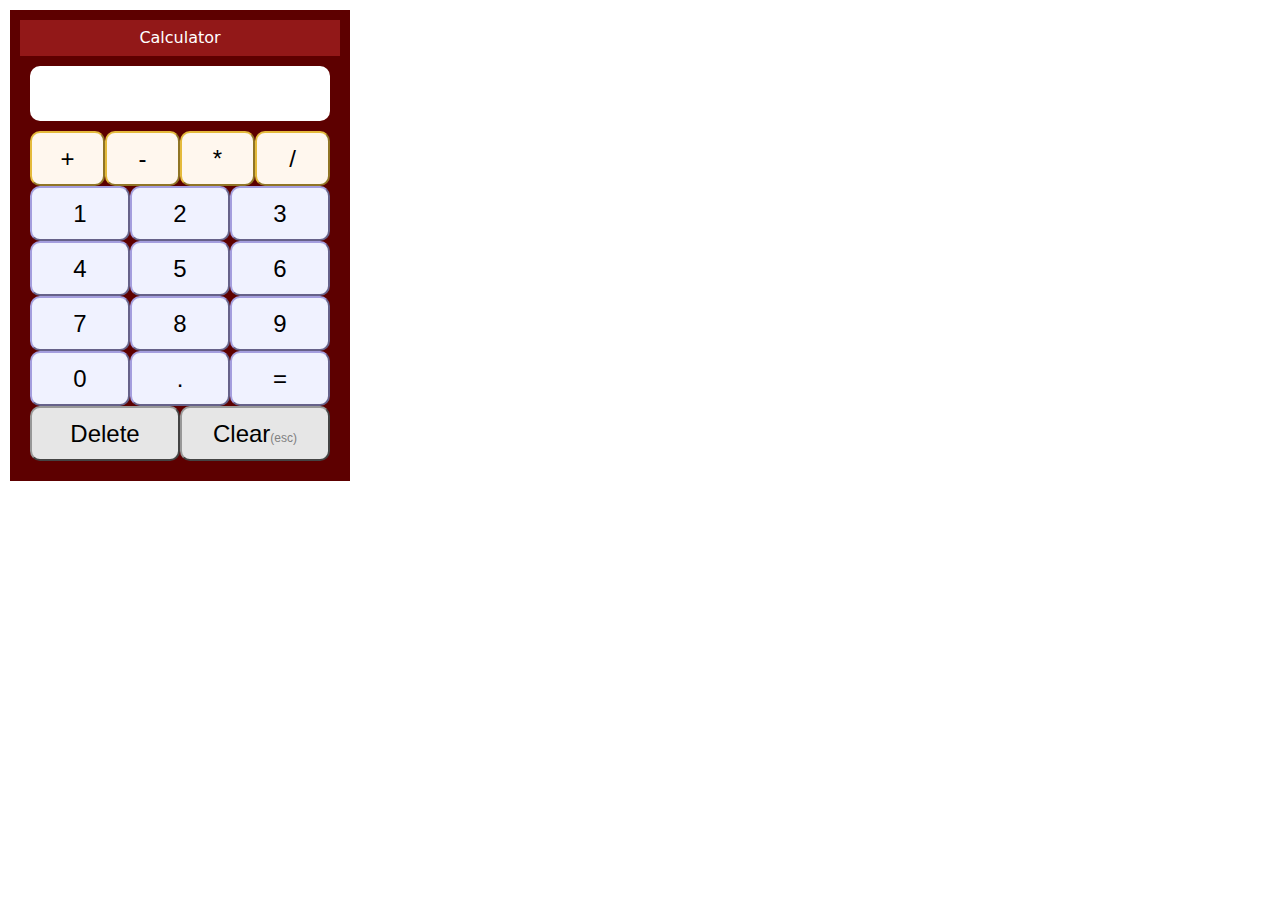
==== index.html @ 32776091 "changed html file to index.html" ====
<!doctype HTML>
<html>
<head>
	<title>Calculator</title>
	<link href="./reset.css" type="text/css" rel="stylesheet" media="all">
	<link href="./calculator_style.css" type="text/css" rel="stylesheet" media="all">
</head>
<body>
	<div class="calculator">
		<div class="h1"><h1>Calculator</h1></div>
		<div class="display"><span class="leftSide"></span><span class="rightSide"></span></div>
		<div class="buttons"><!--
			--><button class="operator">+</button><button class="operator">-</button><!--
			--><button class="operator">*</button><button class="operator">/</button><!--
			--><button class="number">1</button><button class="number">2</button><button class="number">3</button><!--
			--><button class="number">4</button><button class="number">5</button><button class="number">6</button><!--
			--><button class="number">7</button><button class="number">8</button><button class="number">9</button><!--
			--><button class="number">0</button><button class="decimal">.</button><button class="equals">=</button><!--
			--><button class="delete">Delete</button><button class="clear">Clear<span>(esc)</span></button><!--
		--></div>
	</div>

	<script src="./calculator_script.js"></script>
</body>
</html>
---- calculator_style.css ----
div.calculator {
	width: 320px;
	padding: 10px;
	margin: 10px;
	background-color: #5d0000;
}

div.h1 {
	background-color: #921818;
	padding: 10px 0;
	margin: 0;
	text-align: center;
}

h1 {
	color: white;
	font-family: system-ui;
	font-size: 1em;
}

div.display, div.buttons {
	width: 300px;
	margin: 10px;
}

div.display {
	box-sizing: border-box;
	position: relative;
	width: 300px;
	height: 55px;
	border-radius: 10px;
	outline: none;
	font-family: "Courier New";
	background-color: white;
	white-space: nowrap;
	padding: 0 10px;
	text-align: right;
}

div .rightSide {
	line-height: 55px;
	font-size: 1.5em;
}

div .leftSide {
	position: absolute;
	top: 5px;
	left: 5px;
	font-size: .8em;
	color: gray;
}

button {
	-webkit-appearance: none;
	outline: none;
	box-sizing: border-box;
	width: 100px;
	height: 55px;
	border-radius: 10px;
	font-size: 1.5em;
	background-color: #f0f2ff;
	border-color: #a49ede;
}

button span {
	font-size: .5em;
	color: gray;
}

.operator {
	width: 75px;
	background-color: #fff7ee;
	border-color: #e4ba3c;
}

.clear, .delete {
	width: 150px;
	background-color: #e6e6e6;
	border-color: #989898;
}
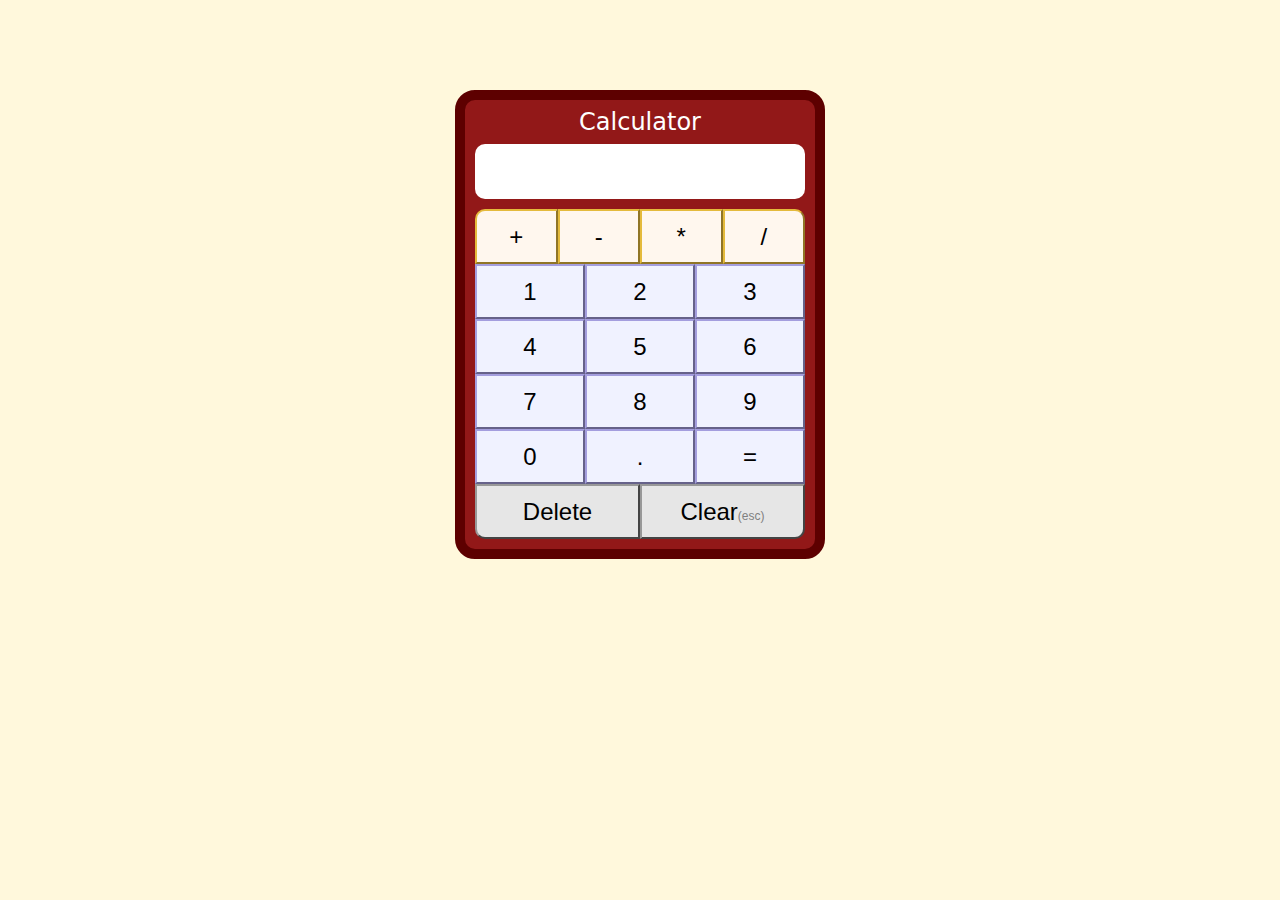
==== commit 73b6a5c6: "Design changes" ====
--- a/index.html
+++ b/index.html
@@ -7,16 +7,16 @@
 </head>
 <body>
 	<div class="calculator">
-		<div class="h1"><h1>Calculator</h1></div>
+		<h1>Calculator</h1>
 		<div class="display"><span class="leftSide"></span><span class="rightSide"></span></div>
 		<div class="buttons"><!--
-			--><button class="operator">+</button><button class="operator">-</button><!--
-			--><button class="operator">*</button><button class="operator">/</button><!--
+			--><button class="operator top-left">+</button><button class="operator">-</button><!--
+			--><button class="operator">*</button><button class="operator top-right">/</button><!--
 			--><button class="number">1</button><button class="number">2</button><button class="number">3</button><!--
 			--><button class="number">4</button><button class="number">5</button><button class="number">6</button><!--
 			--><button class="number">7</button><button class="number">8</button><button class="number">9</button><!--
 			--><button class="number">0</button><button class="decimal">.</button><button class="equals">=</button><!--
-			--><button class="delete">Delete</button><button class="clear">Clear<span>(esc)</span></button><!--
+			--><button class="delete bottom-left">Delete</button><button class="clear bottom-right">Clear<span>(esc)</span></button><!--
 		--></div>
 	</div>
 
--- a/calculator_style.css
+++ b/calculator_style.css
@@ -1,36 +1,35 @@
-div.calculator {
-	width: 320px;
-	padding: 10px;
-	margin: 10px;
-	background-color: #5d0000;
+body {
+	background-color: cornsilk;
 }
 
-div.h1 {
+div.calculator {
+	width: 350px;
+	padding: 10px 0 0 0;
+	margin: 10vh auto;
 	background-color: #921818;
-	padding: 10px 0;
-	margin: 0;
-	text-align: center;
+	border: 10px solid #5d0000;
+	border-radius: 20px;
 }
 
 h1 {
+	text-align: center;
 	color: white;
 	font-family: system-ui;
-	font-size: 1em;
+	font-size: 1.5em;
 }
 
 div.display, div.buttons {
-	width: 300px;
+	width: 330px;
 	margin: 10px;
 }
 
 div.display {
 	box-sizing: border-box;
 	position: relative;
-	width: 300px;
 	height: 55px;
 	border-radius: 10px;
 	outline: none;
-	font-family: "Courier New";
+	font-family: system-ui;
 	background-color: white;
 	white-space: nowrap;
 	padding: 0 10px;
@@ -54,9 +53,8 @@
 	-webkit-appearance: none;
 	outline: none;
 	box-sizing: border-box;
-	width: 100px;
+	width: 110px;
 	height: 55px;
-	border-radius: 10px;
 	font-size: 1.5em;
 	background-color: #f0f2ff;
 	border-color: #a49ede;
@@ -68,13 +66,29 @@
 }
 
 .operator {
-	width: 75px;
+	width: 82.5px;
 	background-color: #fff7ee;
 	border-color: #e4ba3c;
 }
 
 .clear, .delete {
-	width: 150px;
+	width: 165px;
 	background-color: #e6e6e6;
 	border-color: #989898;
+}
+
+.top-left {
+	border-radius: 10px 0 0 0;
+}
+
+.top-right {
+	border-radius: 0 10px 0 0;
+}
+
+.bottom-left {
+	border-radius: 0 0 0 10px;
+}
+
+.bottom-right {
+	border-radius: 0 0 10px 0;
 }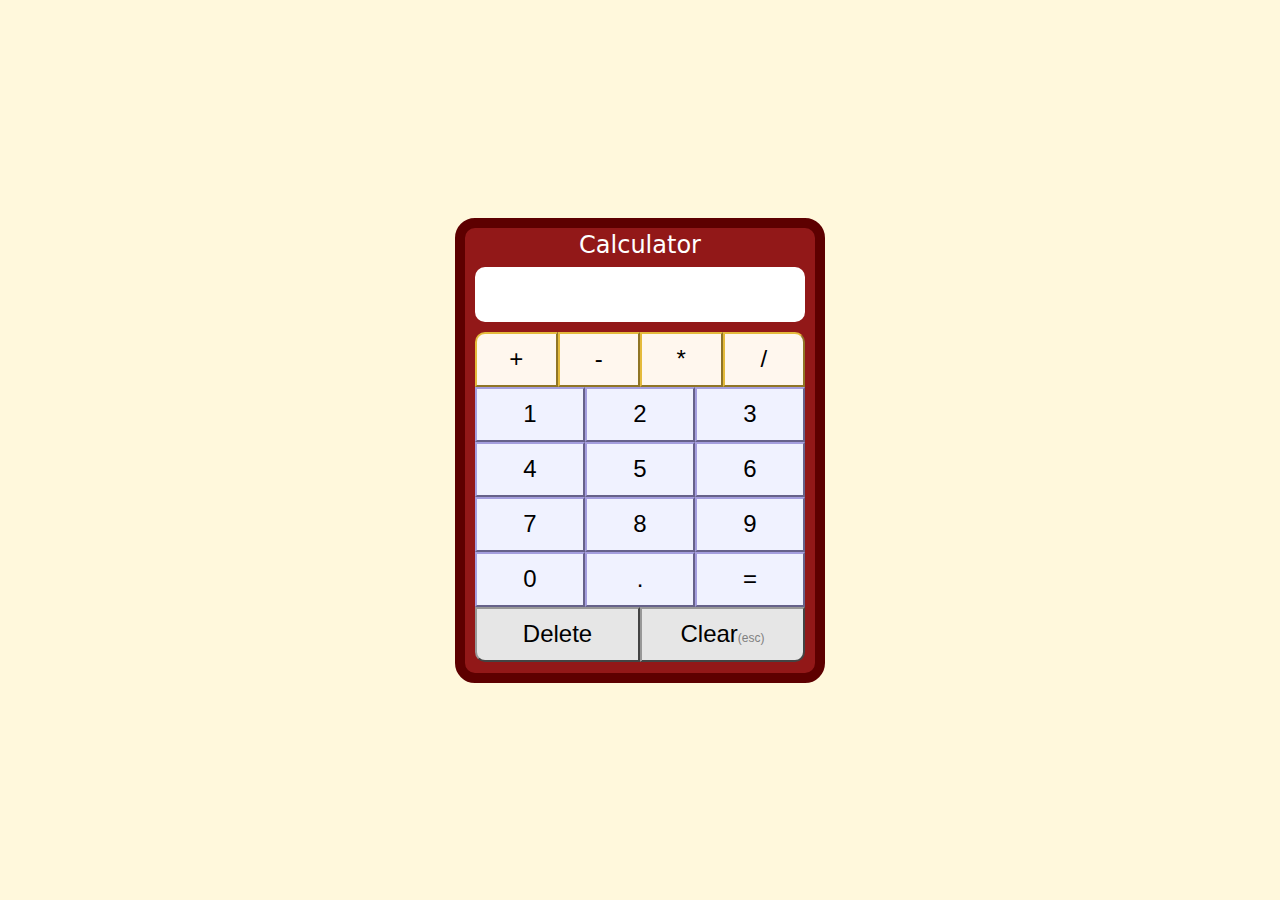
==== commit bb3ca8b3: "Added name at the top of each document" ====
--- a/index.html
+++ b/index.html
@@ -1,7 +1,9 @@
+<!--Made by Evalyn Berleant-->
 <!doctype HTML>
 <html>
 <head>
 	<title>Calculator</title>
+	<meta name="viewport" content="width=device-width, initial-scale=1">
 	<link href="./reset.css" type="text/css" rel="stylesheet" media="all">
 	<link href="./calculator_style.css" type="text/css" rel="stylesheet" media="all">
 </head>
--- a/calculator_style.css
+++ b/calculator_style.css
@@ -1,31 +1,39 @@
-body {
+/*Made by Evalyn Berleant*/
+body { /*webpage background color*/
 	background-color: cornsilk;
+	touch-action: manipulation; /*prevent double-tap -> zoom on mobile*/
 }
 
-div.calculator {
+div.calculator { /*div encompassing the whole calculator*/
 	width: 350px;
-	padding: 10px 0 0 0;
-	margin: 10vh auto;
+	height: 440px;
+	padding: 5px 0 0 0;
 	background-color: #921818;
 	border: 10px solid #5d0000;
 	border-radius: 20px;
+
+	/*center horizontally and vertically*/
+	position: absolute;
+	top: 50%;
+	left: 50%;
+	margin: -232.5px 0 0 -185px;
 }
 
-h1 {
+h1 { /*"Calculator" heading*/
 	text-align: center;
 	color: white;
 	font-family: system-ui;
 	font-size: 1.5em;
 }
 
-div.display, div.buttons {
+div.display, div.buttons { /*divs encompassing the number display and the buttons section of the calc*/
 	width: 330px;
 	margin: 10px;
 }
 
-div.display {
+div.display { /*div encompassing the number display*/
 	box-sizing: border-box;
-	position: relative;
+	position: relative; /*allows .leftSide's "absolute" positioning to be relative to the number display instead of the webpage*/
 	height: 55px;
 	border-radius: 10px;
 	outline: none;
@@ -36,12 +44,12 @@
 	text-align: right;
 }
 
-div .rightSide {
+div .rightSide { /*main number display*/
 	line-height: 55px;
 	font-size: 1.5em;
 }
 
-div .leftSide {
+div .leftSide { /*displays stored number and operator*/
 	position: absolute;
 	top: 5px;
 	left: 5px;
@@ -49,7 +57,7 @@
 	color: gray;
 }
 
-button {
+button { /*each button's default styling*/
 	-webkit-appearance: none;
 	outline: none;
 	box-sizing: border-box;
@@ -60,35 +68,35 @@
 	border-color: #a49ede;
 }
 
-button span {
+button span { /*smaller text (describing keyboard shortcut when it isn't self explanatory)*/
 	font-size: .5em;
 	color: gray;
 }
 
-.operator {
+.operator { /*special styling for the operator buttons*/
 	width: 82.5px;
 	background-color: #fff7ee;
 	border-color: #e4ba3c;
 }
 
-.clear, .delete {
+.clear, .delete { /*special styling for clear/delete buttons*/
 	width: 165px;
 	background-color: #e6e6e6;
 	border-color: #989898;
 }
 
-.top-left {
+.top-left { /*special styling for top left button (rounded corner)*/
 	border-radius: 10px 0 0 0;
 }
 
-.top-right {
+.top-right { /*special styling for top right button (rounded corner)*/
 	border-radius: 0 10px 0 0;
 }
 
-.bottom-left {
+.bottom-left { /*special styling for bottom left button (rounded corner)*/
 	border-radius: 0 0 0 10px;
 }
 
-.bottom-right {
+.bottom-right { /*special styling for bottom right button (rounded corner)*/
 	border-radius: 0 0 10px 0;
 }